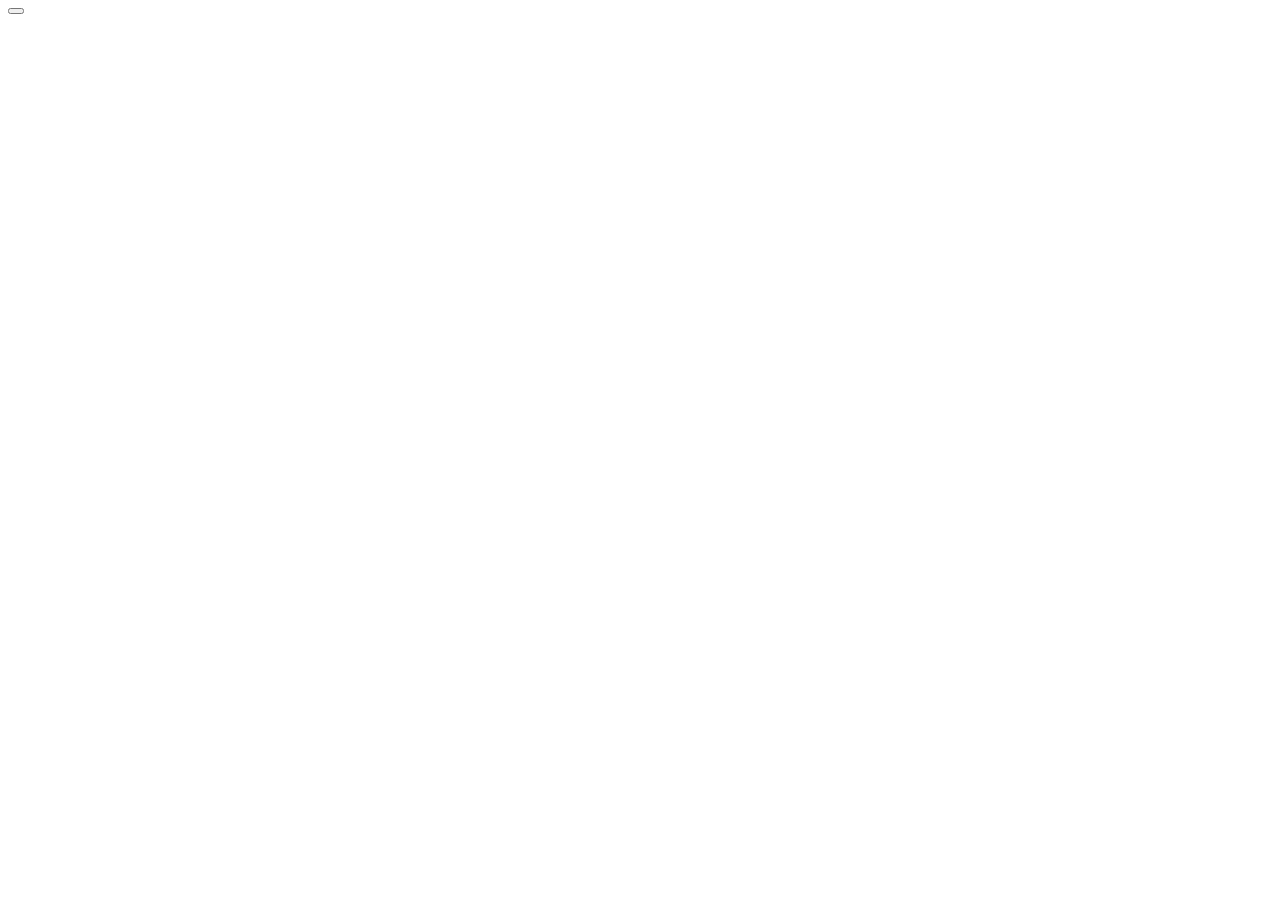
==== index.html @ 6b483f37 "Create index.html" ====
<html>
  <head>
    <script>
      var counter = 0;
      var element2 = document.createGetElementById('points'); 
      function clicker(x) {
        counter = counter + x
        element2.innerHTML = "<h1> Points:" + counter + "</h1>";
      } 
    </script>
  </head>
  <body>
    <div id="element2"></div>
    <button onclick="clicker(1)"></button>
  </body>
</html>
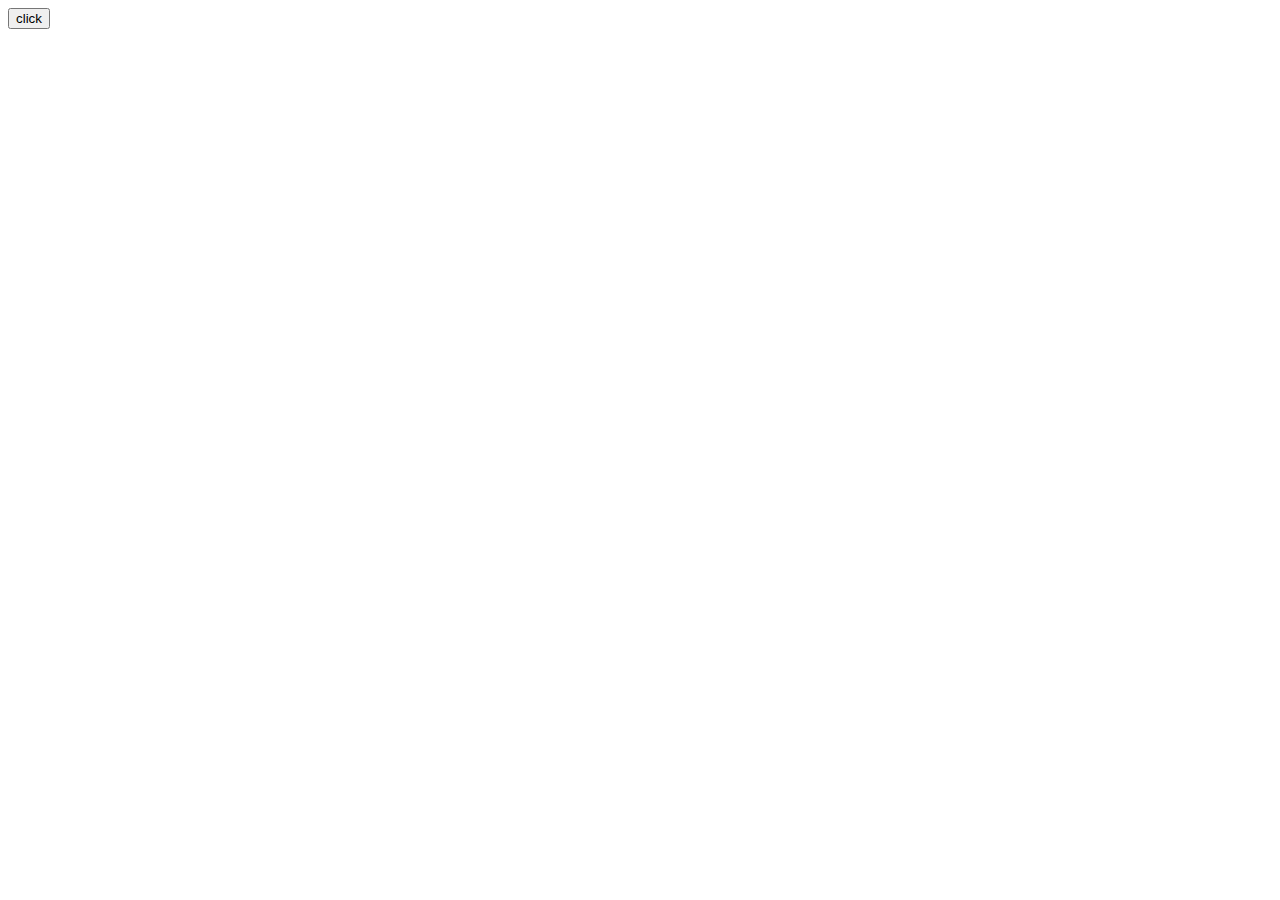
==== commit 3616e7fc: "Update index.html" ====
--- a/index.html
+++ b/index.html
@@ -11,6 +11,6 @@
   </head>
   <body>
     <div id="element2"></div>
-    <button onclick="clicker(1)"></button>
+    <button onclick="clicker(1)">click</button>
   </body>
 </html>
